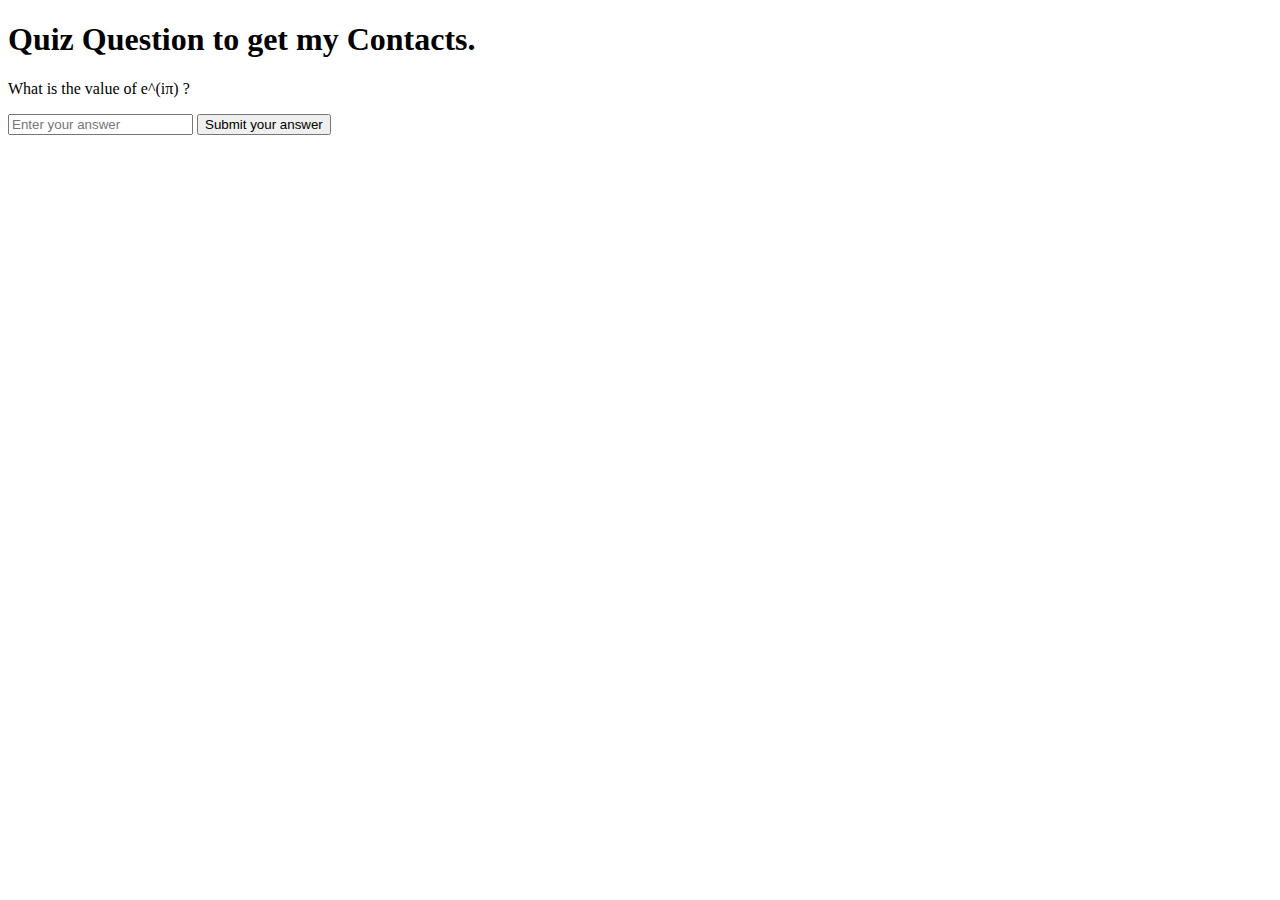
==== 1b.html @ b6cdc2ab "Add files via upload" ====
<!DOCTYPE html>
<html lang="en">
<head>
    <meta charset="UTF-8">
    <meta name="viewport" content="width=device-width, initial-scale=1.0">
    <title>Quiz Page</title>
    <script>
        // JavaScript function to validate the answer
        function validateAnswer() {
            const answer = document.getElementById('answer').value;
            const correctAnswer = '-1'; // Correct answer for this example

            // Check if the answer is correct
            if (answer === correctAnswer) {
                // Redirect to the next page
                window.location.href = '1c.html'; // Replace with your next page URL
            } else {
                alert('Incorrect answer. Please try again!');
            }
        }
    </script>
</head>
<body>
    <h1>Quiz Question to get my Contacts. </h1>
    <p>What is the value of e^(iπ) ?</p>

    <!-- Input field for the answer -->
    <input type="text" id="answer" placeholder="Enter your answer">

    <!-- Submit button -->
    <button onclick="validateAnswer()">Submit your answer</button>
</body>
</html>
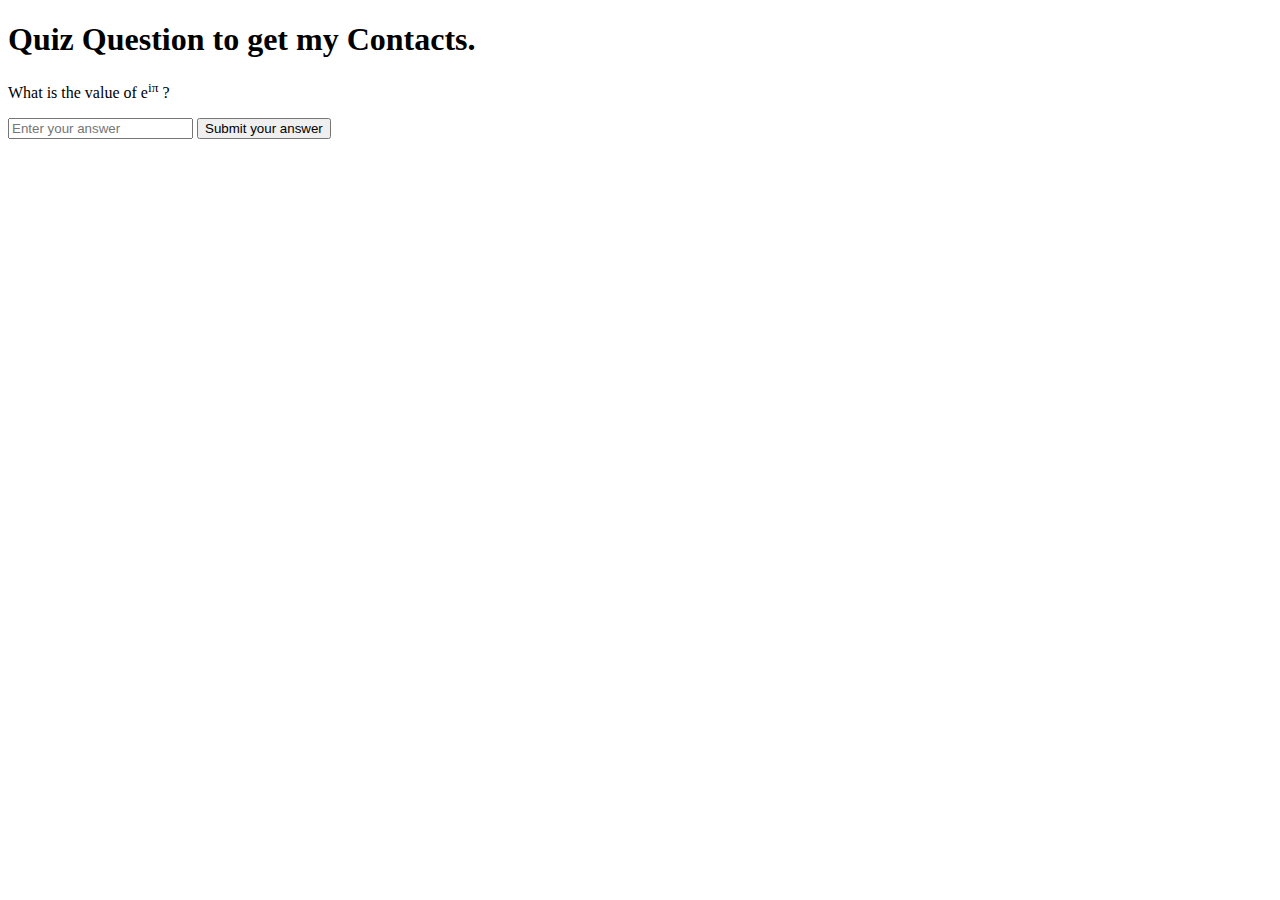
==== commit 4e74e1a7: "Update 1b.html" ====
--- a/1b.html
+++ b/1b.html
@@ -22,7 +22,7 @@
 </head>
 <body>
     <h1>Quiz Question to get my Contacts. </h1>
-    <p>What is the value of e^(iπ) ?</p>
+    <p>What is the value of e<sup>iπ</sup> ?</p>
 
     <!-- Input field for the answer -->
     <input type="text" id="answer" placeholder="Enter your answer">
